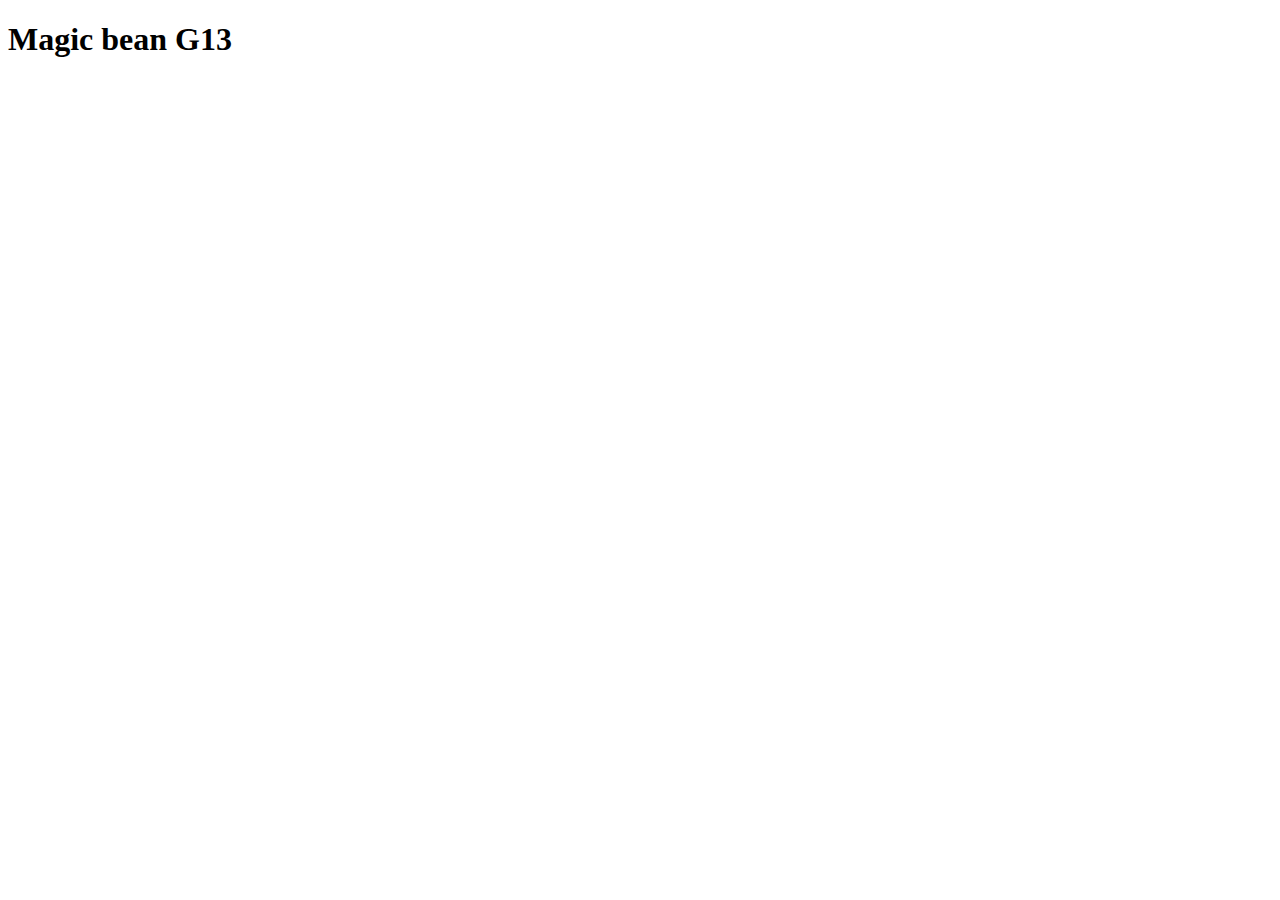
==== index.html @ d3d74e84 "se01" ====
<!DOCTYPE html>
<html lang="en">
<head>
    <meta charset="UTF-8">
    <meta name="viewport" content="width=device-width, initial-scale=1.0">
    <title>JS</title>
    <script src="js/script.js"></script>
</head>
<body>
    
    <h1 id="myContent">Magic bean G13</h1>

</body>
</html>
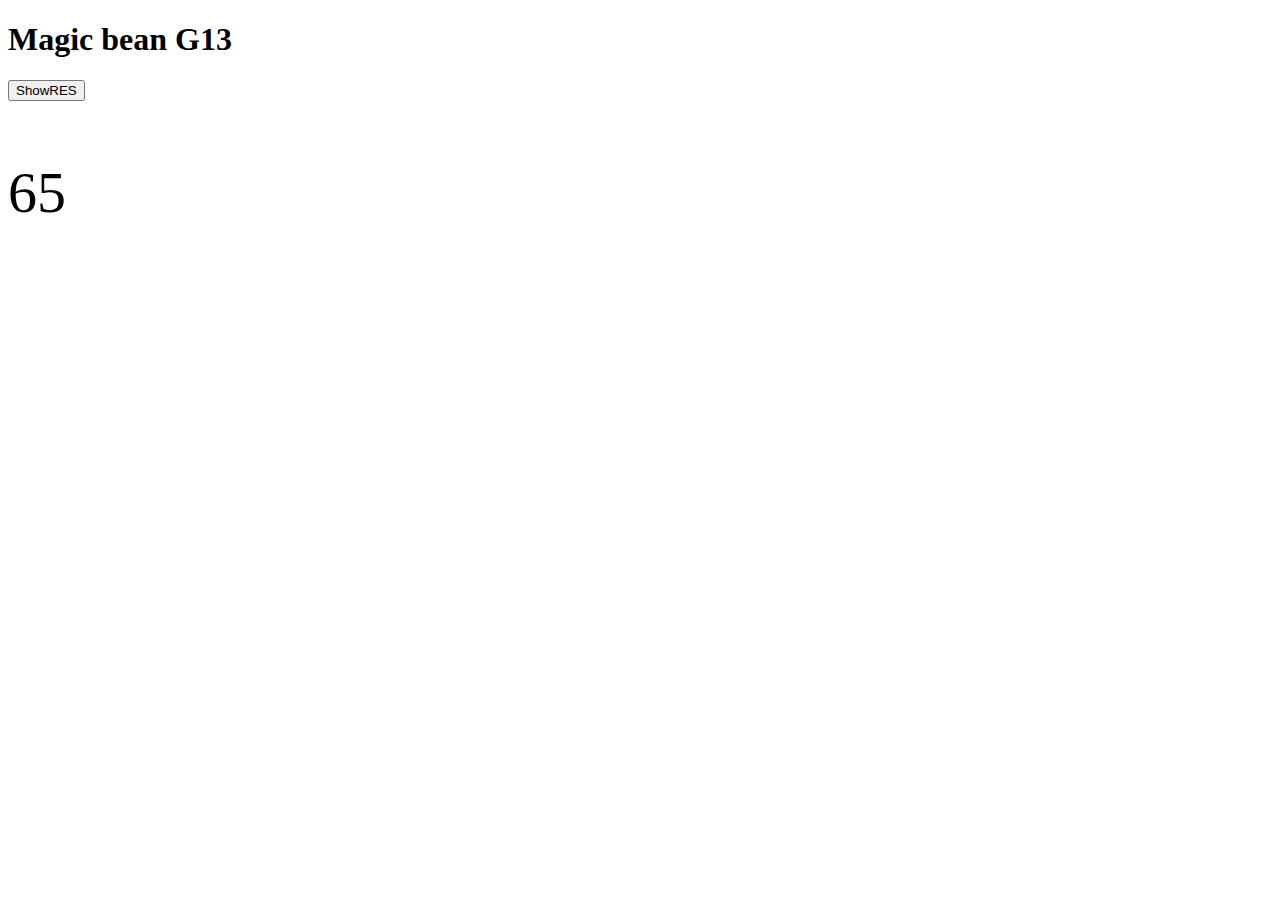
==== commit 9d6f604f: "se02" ====
--- a/index.html
+++ b/index.html
@@ -1,14 +1,23 @@
 <!DOCTYPE html>
 <html lang="en">
-<head>
-    <meta charset="UTF-8">
-    <meta name="viewport" content="width=device-width, initial-scale=1.0">
+  <head>
+    <meta charset="UTF-8" />
+    <meta name="viewport" content="width=device-width, initial-scale=1.0" />
     <title>JS</title>
-    <script src="js/script.js"></script>
 </head>
 <body>
+    <h1 id="myContent">Magic bean G13</h1>
+    <button onclick="showData()">ShowRES</button>
+    <p id="demo"></p>
     
-    <h1 id="myContent">Magic bean G13</h1>
-
-</body>
-</html>+    <script src="js/script.js"></script>
+    <script>
+     function showData(){
+        screen.innerHTML = x + y;
+        z = 65
+     }
+     showData()
+     screen.innerHTML = z
+    </script>
+  </body>
+</html>
